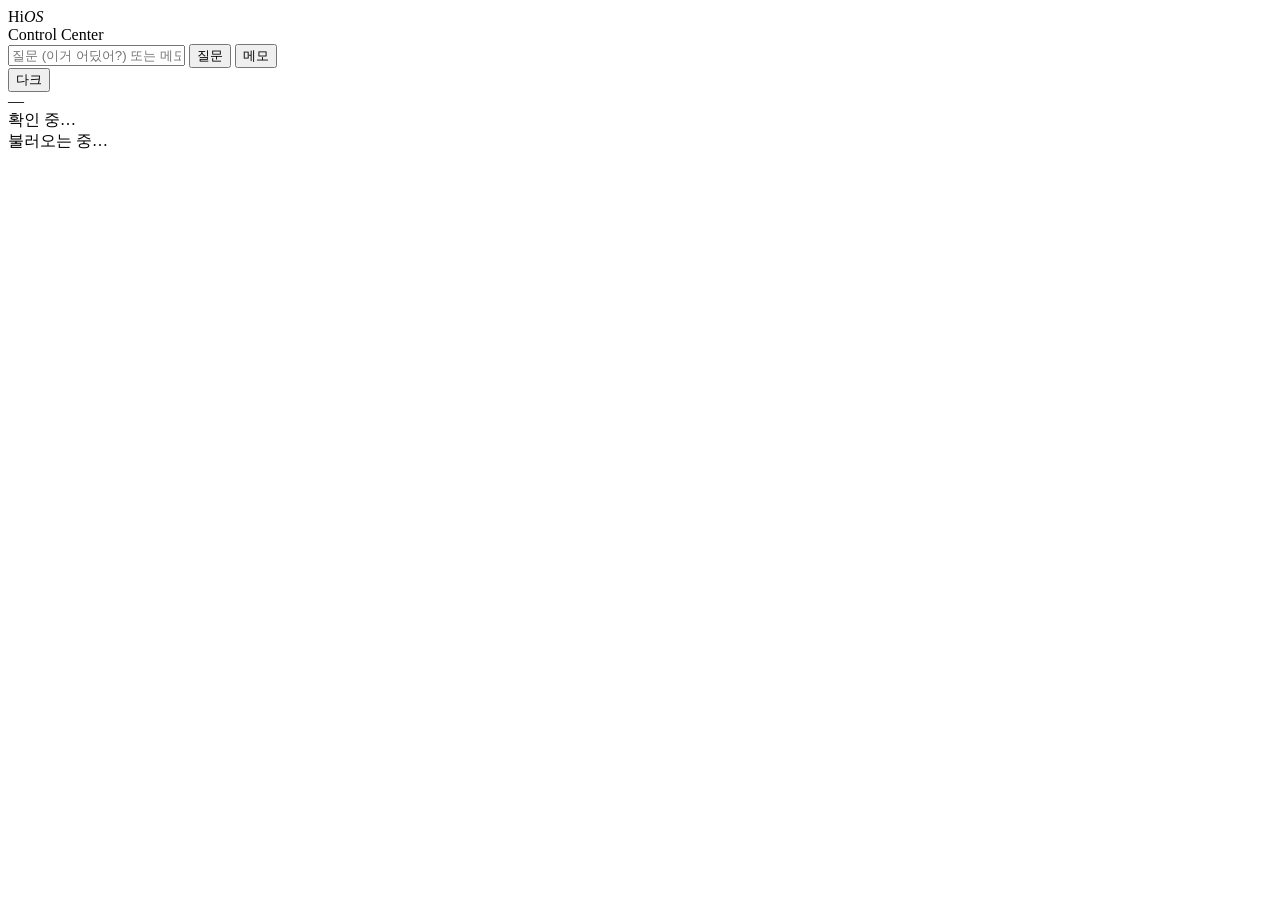
==== .hios/app/static/index.html @ ce953d26 "Initial vault snapshot — HiOS work-calendar system baseline Co-Authored-By: Claude Opus 4.6 <noreply" ====
<!DOCTYPE html>
<html lang="ko">
<head>
<meta charset="UTF-8">
<meta name="viewport" content="width=device-width, initial-scale=1.0">
<title>HiOS — Control Center</title>
<link rel="stylesheet" href="/static/style.css">
</head>
<body>

<div class="shell">

  <header class="topbar">
    <div class="logo">Hi<em>OS</em></div>
    <div class="sub">Control Center</div>
    <div class="quickbar">
      <input id="qb-input" placeholder="질문 (이거 어딨어?) 또는 메모 한 줄…" maxlength="1000">
      <button class="qb-btn ask" id="qb-ask" title="vault 전체에서 AI가 찾아서 답합니다">질문</button>
      <button class="qb-btn memo" id="qb-memo" title="오늘 데일리 노트에 기록합니다">메모</button>
    </div>
    <div class="spacer"></div>
    <button class="theme-btn" id="theme-btn">다크</button>
    <div class="clock" id="clock">—</div>
    <div class="health" id="health"><span class="dot"></span><span id="health-text">확인 중…</span></div>
  </header>

  <!-- action bar: human input required -->
  <div class="action-bar" id="action-bar" style="display:none">
    <div class="ab-label">액션<br>필요</div>
    <div class="ab-cards" id="ab-cards"></div>
  </div>

  <main class="main-area">

    <nav class="tabs main-tabs" id="tabs"></nav>

    <div class="tab-panes">

      <!-- engine tab: task runner + job list + log -->
      <div class="engine-view" id="engine-view" style="display:none">
        <section class="zone">
          <div class="zone-label"><span class="idx">01</span> 실행</div>
          <div class="sched" id="sched"></div>
          <div class="run-panel" id="run-panel"></div>
        </section>
        <section class="zone jobs-zone">
          <div class="zone-label"><span class="idx">02</span> 작업 로그</div>
          <div class="job-history" id="job-history">
            <div class="log-empty">아직 실행된 작업 없음</div>
          </div>
          <div class="log-head">
            <span class="ltitle" id="log-title">작업을 선택하세요</span>
            <span id="log-pill"></span>
            <button class="btn-cancel" id="btn-cancel" style="display:none">중단</button>
          </div>
          <div class="log-view" id="log-view">
            <div class="log-empty">로그 없음</div>
          </div>
        </section>
      </div>

      <!-- all other tabs render here -->
      <div class="output-body" id="output-body">
        <div class="doc-view" id="doc-view">
          <div class="doc-empty">불러오는 중…</div>
        </div>
      </div>

    </div>
  </main>
</div>

<!-- global ask drawer: vault-wide AI answers, works on any tab -->
<div class="ask-drawer" id="ask-drawer" style="display:none">
  <div class="ask-head">
    <span class="ltitle" id="ask-title">질문</span>
    <span id="ask-pill"></span>
    <span class="spacer"></span>
    <button class="btn-cancel" id="ask-cancel" style="display:none">중단</button>
    <button class="ws-open-btn" id="ask-close">닫기</button>
  </div>
  <div class="ask-q" id="ask-q"></div>
  <div class="log-view ask-view" id="ask-view"></div>
</div>

<div class="toasts" id="toasts"></div>

<script src="/static/vendor/marked.min.js"></script>
<script src="/static/app.js"></script>
</body>
</html>
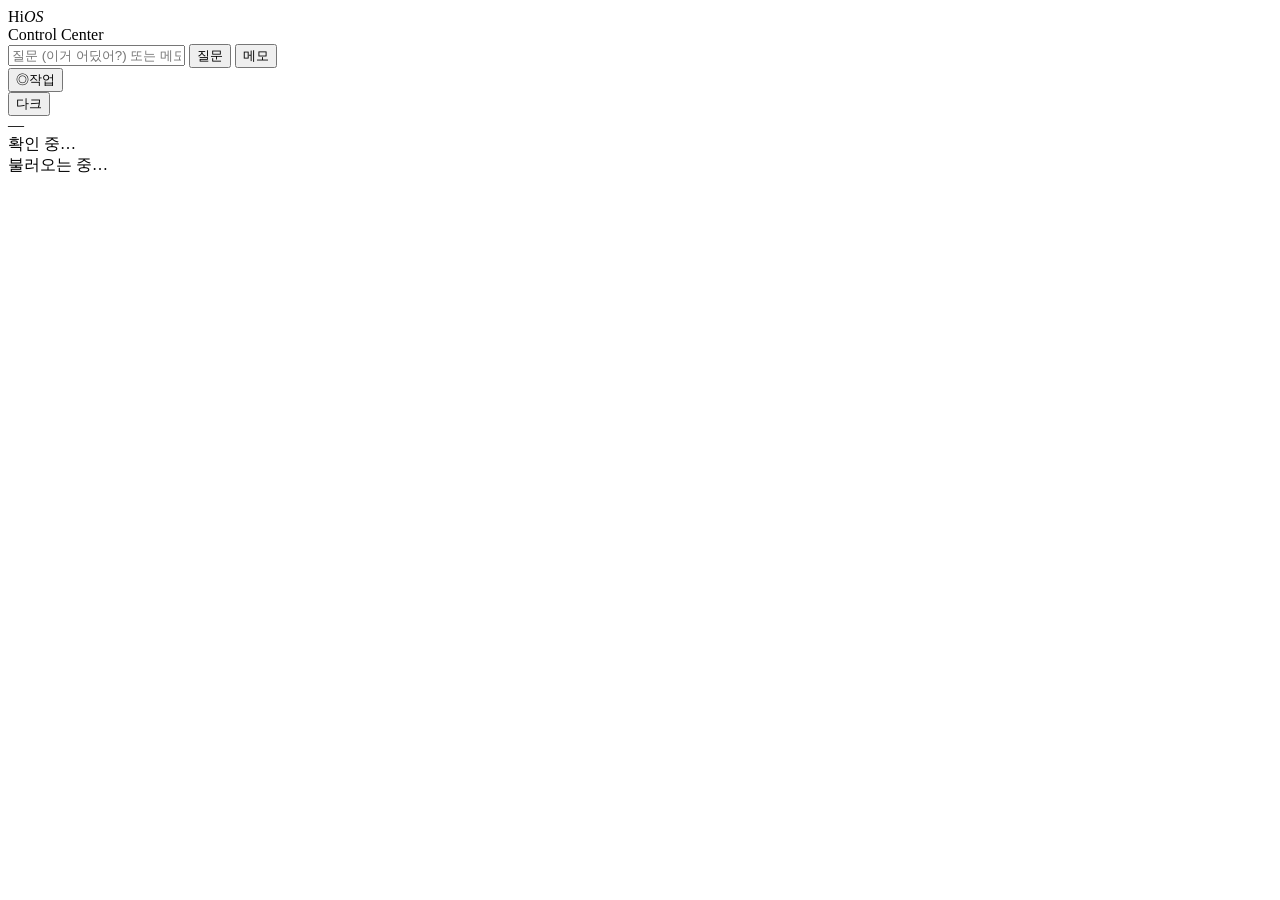
==== commit 59c40687: "auto-snapshot 2026-07-18 21:31" ====
--- a/.hios/app/static/index.html
+++ b/.hios/app/static/index.html
@@ -19,6 +19,12 @@
       <button class="qb-btn memo" id="qb-memo" title="오늘 데일리 노트에 기록합니다">메모</button>
     </div>
     <div class="spacer"></div>
+    <div class="tray" id="tray">
+      <button class="tray-btn" id="tray-btn" title="AI 요청/작업 진행 상황">
+        <span class="tray-ic" id="tray-ic">◎</span><span id="tray-label">작업</span><span class="tray-cnt" id="tray-cnt" style="display:none"></span>
+      </button>
+      <div class="tray-panel" id="tray-panel" style="display:none"></div>
+    </div>
     <button class="theme-btn" id="theme-btn">다크</button>
     <div class="clock" id="clock">—</div>
     <div class="health" id="health"><span class="dot"></span><span id="health-text">확인 중…</span></div>
@@ -83,9 +89,29 @@
   <div class="log-view ask-view" id="ask-view"></div>
 </div>
 
+<!-- global drag&drop overlay: drop files anywhere → upload + AI auto-filing -->
+<div class="drop-overlay" id="drop-overlay" style="display:none">
+  <div class="drop-overlay-msg">여기에 놓으면 업로드 — AI가 자동 분류합니다</div>
+</div>
+
+<!-- global file viewer modal: opened by clickable vault paths on any tab -->
+<div class="file-modal-backdrop" id="file-modal-backdrop" style="display:none">
+  <div class="file-modal" id="file-modal">
+    <div class="file-modal-head">
+      <span class="editor-path" id="fm-path"></span>
+      <span class="spacer"></span>
+      <button class="ws-open-btn" id="fm-workspace">워크스페이스에서 열기</button>
+      <button class="ws-open-btn" id="fm-folder">폴더 열기</button>
+      <button class="ws-open-btn" id="fm-close">닫기</button>
+    </div>
+    <div class="file-modal-body" id="fm-body"></div>
+  </div>
+</div>
+
 <div class="toasts" id="toasts"></div>
 
 <script src="/static/vendor/marked.min.js"></script>
+<script src="/static/vendor/force-graph.min.js"></script>
 <script src="/static/app.js"></script>
 </body>
 </html>
